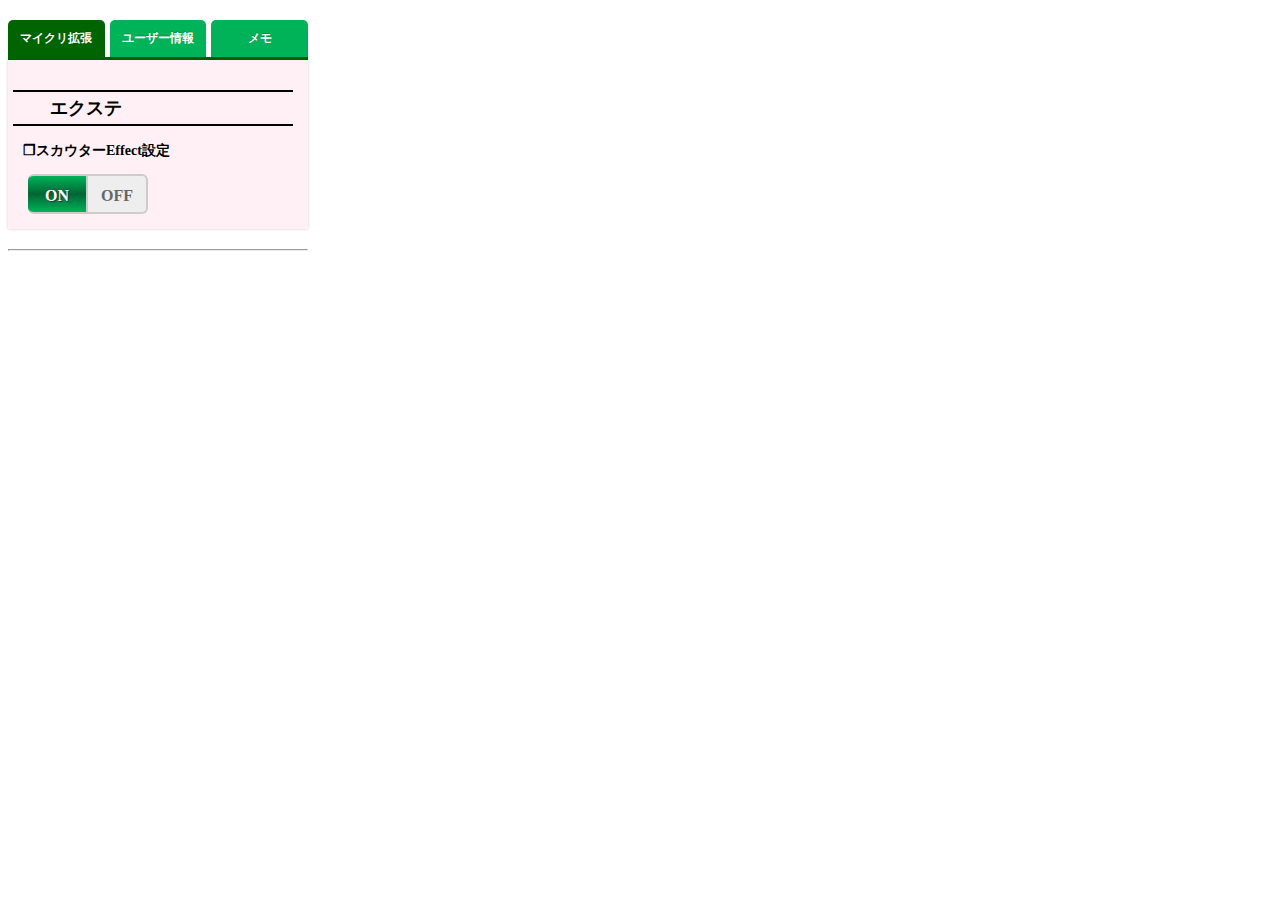
==== 拡張機能/MCHスカウター/popup/popup.html @ 87a3bcf3 "拡張機能登録 Ver.0.1.0.2" ====
﻿<!DOCTYPE html>
<html><head>
<meta http-equiv='Content-Type' content='text/html; charset=UTF-8'>
<meta content='IE=11' http-equiv='X-UA-Compatible'>
<link href="https://use.fontawesome.com/releases/v5.6.1/css/all.css" rel="stylesheet">
<script src="marked.min.js"></script>
<title>INDEX</title>
<style>
	body{width:300px;height:600px;font-size:12px;}
	button{border: none;color:white;padding:5px 32px;text-align:center;font-size:16px;margin-bottom:2px;}
    /*h2{position:relative;padding:0rem 1rem;border-bottom:6px solid #094;}
      h2:before{position:absolute;bottom:-6px;left:0;width:20%;height:6px;content:"";background:#00cc5b;}*/
    h1{padding:0.25rem 1rem;color:#fff;background:#094;-webkit-box-shadow:5px 5px 0 #007032;box-shadow:5px 5px #007032;width:90%;left:0;margin-left:-10px;}
    h2{padding:0.25rem 1rem;border-top:2px solid #000;border-bottom:2px solid #000;left:0;margin-left:-10px;}
    h2#redmine::before{content:"";display:inline-block;width:24px;height:16px;background-image:url("http://redmine.tksf.jdl.co.jp/redmine/favicon.ico?1586192449");background-size:cover;background-repeat:no-repeat;margin-right:5px;}
    h2#dialy::before{content:"";display:inline-block;width:16px;height:16px;background-image:url("http://redmine.tksf.jdl.co.jp/redmine/images/edit.png");background-size:cover;background-repeat:no-repeat;margin-right:5px;}
    h2#mattermost::before{content:"";display:inline-block;width:16px;height:16px;background-image:url("http://mattermost.tksf.jdl.co.jp/static/files/787db8d8b82538cc1d5e8bcb8c21722d.png");background-size:cover;background-repeat:no-repeat;margin-right:5px;}

    

    .tab-wrap{ display: flex; flex-wrap: wrap; margin: 20px 0; }
    .tab-wrap:after{ content:""; width:100%; height: 3px; background: DarkGreen; display: block; order: -1; }
    .tab-label{ color:white; background:#00b359; font-weight: bold; text-shadow: 0 -1px 0 rgba(0,0,0,.2); white-space: nowrap; text-align: center; padding: 10px .5em; order: -1; position: relative; z-index: 1; cursor: pointer; border-radius: 5px 5px 0 0; flex: 1; }
    .tab-label:not(:last-of-type) { margin-right:5px; }
    .tab-content{ width:100%; height:0; overflow:hidden; opacity:0; background-color:lavenderblush; }
    .tab-switch:checked+.tab-label{ background:DarkGreen; }
    .tab-switch:checked+.tab-label+.tab-content{ height:auto; overflow:auto; padding:15px; opacity:1; transition:0.2s opacity; box-shadow:0 0 3px rgba(0,0,0,.2); }
    .tab-switch{ display:none; }

    .input-save{ color:white; background:#00b359; border:1px solid DarkGreen; font-weight: bold; font-size:12px; }
    .output-label{ color:black; background:rgba(128,128,128,.2); text-shadow: 0 -1px 0 rgba(0,0,0,.8); white-space: nowrap; text-align: center; padding: 1px 5px 1px 5px; order: -1; position: relative; z-index: 1; cursor: pointer; flex: 1; border:1px solid #aaa; }
    .output-switch:checked+.output-label{ color:white; background:DarkGreen; border:1px solid DarkGreen; font-weight: bold; }
    div#text-outp{ display:none; }
    div#text-outp-html{ display:none; }
    button#memo-save { margin-left: 180px; position: relative; overflow:auto; padding:0 8px 0 8px; opacity:1; transition:0.2s opacity; box-shadow:0 0 3px rgba(0,0,0,.2); margin-top:-2px; }
    label#memo-output-mark { margin-left: 108px; }
    input#memo-output-mark:checked ~ div#text-outp{ display:block; position: relative; width:90%;height:200px; overflow:auto; padding:10px; opacity:1; transition:0.2s opacity; box-shadow:0 0 3px rgba(0,0,0,.2); }
    input#memo-output-html:checked ~ div#text-outp-html{ display:block; position: relative; width:90%;height:200px; overflow:auto; padding:10px; opacity:1; transition:0.2s opacity; box-shadow:0 0 3px rgba(0,0,0,.2); }
    .output-switch{ display:none; }

    .switch-button { position:relative; margin-left:5px; width:120px; height:40px; }
    .switch-button input[type="radio"] { display:none; }
    .switch-button label { display:block; position:absolute; top:0; bottom:0; left:0; right:0; text-align:center; line-height:40px; font-size:12pt; font-weight:bold; border:2px solid #ccc; }
    .switch-button #redmine1on +label { right:50%; border-radius:6px 0 0 6px; background:#eee; color:#666; border-left:none; }
    .switch-button #redmine1on:checked +label { background:linear-gradient(180deg,#00b359,#006633,#00b359); color:#fff; text-shadow:1px 1px 1px #333; }
    .switch-button #redmine1off +label { left:50%; border-radius:0 6px 6px 0; background:#eee; color:#666; border-left:none; }
    .switch-button #redmine1off:checked +label { background:linear-gradient(175deg,#ccc,#999,#ccc); color:#fff; text-shadow:1px 1px 1px #333; }
    .switch-button #dialy1on +label { right:50%; border-radius:6px 0 0 6px; background:#eee; color:#666; border-left:none; }
    .switch-button #dialy1on:checked +label { background:linear-gradient(180deg,#00b359,#006633,#00b359); color:#fff; text-shadow:1px 1px 1px #333; }
    .switch-button #dialy1off +label { left:50%; border-radius:0 6px 6px 0; background:#eee; color:#666; border-left:none; }
    .switch-button #dialy1off:checked +label { background:linear-gradient(175deg,#ccc,#999,#ccc); color:#fff; text-shadow:1px 1px 1px #333; }
    .switch-button #matter1on +label { right:50%; border-radius:6px 0 0 6px; background:#eee; color:#666; border-left:none; }
    .switch-button #matter1on:checked +label { background:linear-gradient(180deg,#00b359,#006633,#00b359); color:#fff; text-shadow:1px 1px 1px #333; }
    .switch-button #matter1off +label { left:50%; border-radius:0 6px 6px 0; background:#eee; color:#666; border-left:none; }
    .switch-button #matter1off:checked +label { background:linear-gradient(175deg,#ccc,#999,#ccc); color:#fff; text-shadow:1px 1px 1px #333; }
    .switch-button #matter2on +label { right:50%; border-radius:6px 0 0 6px; background:#eee; color:#666; border-left:none; }
    .switch-button #matter2on:checked +label { background:linear-gradient(180deg,#00b359,#006633,#00b359); color:#fff; text-shadow:1px 1px 1px #333; }
    .switch-button #matter2off +label { left:50%; border-radius:0 6px 6px 0; background:#eee; color:#666; border-left:none; }
    .switch-button #matter2off:checked +label { background:linear-gradient(175deg,#ccc,#999,#ccc); color:#fff; text-shadow:1px 1px 1px #333; }

    /*.memo-card { overflow:hidden; border-radius: 8px; box-shadow: 2px 2px 6px rgba(0,0,0,.4); margin-bottom: 10px; padding: 8px; }*/
    /*.memo-card { overflow:hidden; border-radius: 2px; box-shadow: 2px 2px 6px rgba(0,0,0,.4); margin-bottom: 10px; padding: 8px; }*/
    .memo-card { position: relative; padding: 5px; box-shadow: 0 0 10px #444; background-color: #eef6ee; margin-bottom: 1em; overflow:auto; }
    .memo-card::before{ position:absolute;top:0;left:0;bottom:0;right:0;background-image:linear-gradient(135deg, DarkGreen 0 1.5rem, transparent 2.0rem); content:""; }
    .memo-card::after{ position:absolute; top:0.35rem; left:0; color:white; font-size:0.6rem; transform:rotate(-45deg);text-transform:uppercase;text-align:center; content:"memo"; }
    .memo-card ul.btn_list { list-style: none; margin: 2px; padding: 0; margin-left:200px; position:absolute; }
    .memo-card ul.btn_list li { display: inline-block; vertical-align: top; background-color: #ccc; width:15px; height:15px; }
    .memo-card ul.btn_list li { border: 1px solid #888; border-radius: 2px; padding: 2px 5px; position: relative; right: 0; top: -4px; white-space: nowrap; z-index: 6; }
    #memo-content i.memo-date { margin-left: 50px; }

    #text-memo{width:95%;height:200px;}
    #text-outp{width:95%;height:200px;}
    #test-html{width:95%;height:200px;}
    #test-area{width:95%;height:200px;}

    #test-replace-pre{width:95%;height:150px;}
    #test-replace-post{width:95%;height:150px;}

    .toast{ visibility: hidden; max-width: 50%; margin: auto; background-color: #000; color: #fff; text-align: center; border-radius: 5px; padding: 10px; position: fixed; z-index: 99; right: 5px; bottom:15px; }
    .show { visibility: visible; animation: fadein 0.5s, fadeout 0.5s 2.5s; }
    @keyframes fadein{
        from {bottom:-15px; opacity:0;}
        to {bottom:15px; opacity:1;}
    }
    @keyframes fadeout{
        from {bottom:15px; opacity:1;}
        to {bottom:-15px; opacity:0;}
    }

    #main{ max-width: 260px;margin: 0 auto; outline:none; box-sizing:border-box; text-align:center; }
    #today_fortune{ display:none; }

    .userid_box
    {
        color:white;
        display: flex; /*アイコン、テキストボックスを調整する*/
        align-items: center; /*アイコン、テキストボックスを縦方向の中心に*/
        justify-content: center; /*アイコン、テキストボックスを横方向の中心に*/
        width: 260px;
        height: 50px;
        border-radius: 5px;
        border: 1px solid lightgray;
    }

    .userid_inner
    {
        width: 100%;
        height: 100%;
        background-color: transparent; /*.password_boxの枠線お角一部被るため透明に*/
        position: relative;
    }

    #userID{
        position: absolute;
        z-index: 1; /*.password_stringよりも上に配置*/
        color:black;
        text-align:left;
        height: 100%;
        width: 100%;
        top: 0; left: 0; bottom: 0; right: 0;
        border: none; /*枠線非表示*/
        outline: none; /*フォーカス時の枠線非表示*/
        padding: 0 10px;
        font-size: 12px;
        background-color: transparent; /*後ろの.password_stringを見せるため*/
        box-sizing: border-box; /*横幅の解釈をpadding, borderまでとする*/
    }

    .userid_string{
        position: absolute;
        height: 100%;
        width: 240px; /*文字列分の長さ*/
        top: 0; left: 0; bottom: 0; right: 0;
        padding-left: 10px; /*position: absolute;でのmarginは親要素はみ出す*/
        font-size: 16px;
        line-height: 50px; /*文字列を縦方向にmiddleに見せるため*/
        background-color: transparent;
        color: #80868b;
        box-sizing: border-box; /*横幅の解釈をpadding, borderまでとする*/
        transition: all 0.2s;
        -webkit-transition: all 0.2s;
    }

    /*アニメーション*/
    #userID:not(:placeholder-shown) + .userid_string,
    #userID:focus + .userid_string
    {
        color: black;
        font-size: 10px;
        line-height: 10px;
        width: 150px;
        height: 10px;
        padding: 0 2px;
        background-color: lavenderblush;
        transform:translate3d(5px, -6px, 0);
    }

    .main_header {
        position: sticky;
        height: 60px;
        top: 0px;
        z-index: 1100;
        background: #141416;
    }

    .css-1r51x5v {
        display: -webkit-inline-box;
        display: -webkit-inline-flex;
        display: -ms-inline-flexbox;
        display: inline-flex;
        -webkit-appearance: none;
        -moz-appearance: none;
        -ms-appearance: none;
        appearance: none;
        -webkit-align-items: center;
        -webkit-box-align: center;
        -ms-flex-align: center;
        align-items: center;
        -webkit-box-pack: center;
        -ms-flex-pack: center;
        -webkit-justify-content: center;
        justify-content: center;
        -webkit-user-select: none;
        -moz-user-select: none;
        -ms-user-select: none;
        user-select: none;
        position: relative;
        white-space: nowrap;
        vertical-align: middle;
        outline: 2px solid transparent;
        outline-offset: 2px;
        width: auto;
        font-family: Sen,-apple-system,BlinkMacSystemFont,"Segoe UI",sans-serif;
        font-weight: 700;
        line-height: 1.14;
        transition-property: background-color,border-color,color,fill,stroke,opacity,box-shadow,transform;
        transition-duration: 200ms;
        height: 3rem;
        min-width: 3rem;
        -webkit-padding-start: 1.5rem;
        padding-inline-start: 1.5rem;
        -webkit-padding-end: 1.5rem;
        padding-inline-end: 1.5rem;
        padding: 0px;
        font-size: 1.5rem;
    }

    .css-ip97q7 {
        opacity: 1;
        border: 0;
        border-color: inherit;
        border-style: solid;
        border-bottom-width: 1px;
        width: 100%;
    }

    hr {
        border-top-width: 1px;
        box-sizing: content-box;
        margin: 0;
        height: 0;
        color: inherit;
        overflow: visible;
        display: block;
        unicode-bidi: isolate;
        margin-block-start: 0.5em;
        margin-block-end: 0.5em;
        margin-inline-start: auto;
        margin-inline-end: auto;
    }


</style>
</head><body>

<div class="tab-wrap">
    <div id="toast" class="toast">コピーしました</div>

    <input id="TAB01" type="radio" name="TAB" class="tab-switch" checked="checked" />
    <label class="tab-label" for="TAB01">マイクリ拡張</label>
    <div class="tab-content">
        <h2 id="mattermost">エクステ</h2>
        <h3>❒スカウターEffect設定</h3>
        <div class="switch-button" id="makeImg">
            <input type="radio" name="matter1radio" id="matter1on" checked="">
            <label for="matter1on">ON</label>
            <input type="radio" name="matter1radio" id="matter1off">
            <label for="matter1off">OFF</label>
        </div>
    </div>

    <input id="TAB02" type="radio" name="TAB" class="tab-switch" />
    <label class="tab-label" for="TAB02">ユーザー情報</label>
    <div class="tab-content">
        <!--<img src="https://www.takahara-books.com/Image/MCH/banner.png" width=260px/>-->

        <div id="main">    
            <!-- 接続ボタン -->
            <!-- 
            <button class="enableEthereumButton"><img src="https://www.takahara-books.com/Image/MCH/connect.png" width=120px></button>
            <div style="font-size:9px;">※メタマスクからETHアドレスをよみこみます</div>
            <h3 id="errConnectText"></h3>
            -->
            <div id="user_id">
            <div class="userid_box">
                <div class="userid_inner">
                    <input id="userID" type="text" maxlength=42 size=42 placeholder=" ">
                    <div class="userid_string">ユーザーID or アドレス(0x)</div>
                </div>
            </div>
            <input id="get_id" type="image" src="https://www.takahara-books.com/Image/MCH/kensaku.png" alt="検索" width="80px"/>
            <div style="font-size:9px;">※ユーザーID/ETHアドレスからマイクリ情報取得</div>
            <br>
            <br>
            </div>
            
            <div id="today_fortune"></div>
            <br>
            <br>
            
            <OwnHeroHeader></OwnHeroHeader>
            
            <OwnHeroData></OwnHeroData>
            
            <br>
            
            <OwnExtHeader></OwnExtHeader>
            
            <OwnExtData></OwnExtData>        
        </div>
    
    </div>

    <input id="TAB03" type="radio" name="TAB" class="tab-switch" />
    <label class="tab-label" for="TAB03">メモ</label>
    <div class="tab-content">
        input:
        <button class="input-save" id="memo-save">SAVE</button>
        <textarea id="text-memo">
        </textarea>
        <hr>
        output:
        <input id="memo-output-mark" type="radio" name="memo-output" class="output-switch" checked=""/>
        <label class="output-label" for="memo-output-mark" id="memo-output-mark">Markdown</label>
        <input id="memo-output-html" type="radio" name="memo-output" class="output-switch" />
        <label class="output-label" for="memo-output-html" id="memo-output-html">Html</label>
        <div id="text-outp">
        </div>
        <div id="text-outp-html">
        </div>
        <hr>
        <br>
        <div id="memos"></div>
    </div>

    <!--
    <input id="TAB04" type="radio" name="TAB" class="tab-switch" />
    <label class="tab-label" for="TAB04">その他</label>
    <div class="tab-content">
        <h1>ツールＤＬ</h1>
        <h2>電子申告用</h2>
        <UL>
            <LI><a href="../tool/電子証明書.zip" download="電子証明書.zip">電子証明書一式</a>
            <LI><a href="../tool/送信試験用サーバー設定ツール.zip" download="送信試験用サーバー設定ツール.zip">送信試験用サーバー設定ツール</a>
        </UL>
        <h2>電子申告用（開発向け）</h2>
        <UL>
            <LI><a href="../tool/所内LANダミーサーバー設定ツール.zip" download="所内LANダミーサーバー設定ツール.zip">所内LANダミーサーバー設定ツール</a>
            <LI><a href="../tool/地方税基本情報ファイル生成ツール_ver.2.2.exe" download="地方税基本情報ファイル生成ツール_ver.2.2.exe">地方税基本情報ファイル生成ツール</a>
            <LI><a href="../tool/JetMakedStateCalc.exe" download="JetMakedStateCalc.exe">作成フラグ値確認ツール</a>
            <LI><a href="../tool/JetStatsLogAnalyzeTool.exe" download="JetStatsLogAnalyzeTool.exe">STATSログ確認ツール</a>
            <LI><a href="../tool/SchemaCheck.zip" download="SchemaCheck.zip">スキーマチェックツール</a>
            <LI><a href="../tool/JetCheckReceiveData.exe" download="JetCheckReceiveData.exe">受信データチェックツール</a>
            <LI><a href="../tool/JetFileManageCheckTool.exe" download="JetFileManageCheckTool.exe">管理情報チェックツール</a>
            <LI><a href="../tool/SubInfo内容確認ツール.exe" download="SubInfo内容確認ツール.exe">SubInfo内容確認ツール</a>
            <LI><a href="../tool/jetpwdclear-jdlmode.ini" download="jetpwdclear-jdlmode.ini">パスワード突破iniファイル</a>
            <LI><a href="../tool/jetax_log_fast_tool.bat" download="jetax_log_fast_tool.bat">jetax_log_fast回収バッチファイル</a>
        </UL>
        <h2>ＪＤＬツール</h2>
        <UL>
            <LI><a href="../tool/utility99.zip" download="utility99.zip">utility99</a>
        </UL>
        <h2>一般ツール</h2>
        <UL>
            <LI><a href="../tool/k2e10419.zip" download="k2e10419.zip">k2エディタ</a>
            <LI><a href="../tool/pgAdmin3.zip" download="pgAdmin3.zip">pgAdmin3(ＤＢ接続ツール)</a>
            <LI><a href="../tool/teraterm.zip" download="teraterm.zip">teraterm(サーバー接続ツール)</a>
            <LI><a href="../tool/uwsc5302.zip" download="uwsc5302.zip">UWSC(自動テストツール)</a>
            <LI><a href="../tool/windiff.zip" download="windiff.zip">windiff(比較ツール)</a>
            <LI><a href="../tool/depends22_x86.zip" download="depends22_x86.zip">depends22_x86(依存関係確認ツール)</a>
        </UL>
    </div>
    -->
</div>


<hr>


<script src="popup.js"></script>

</body></html>
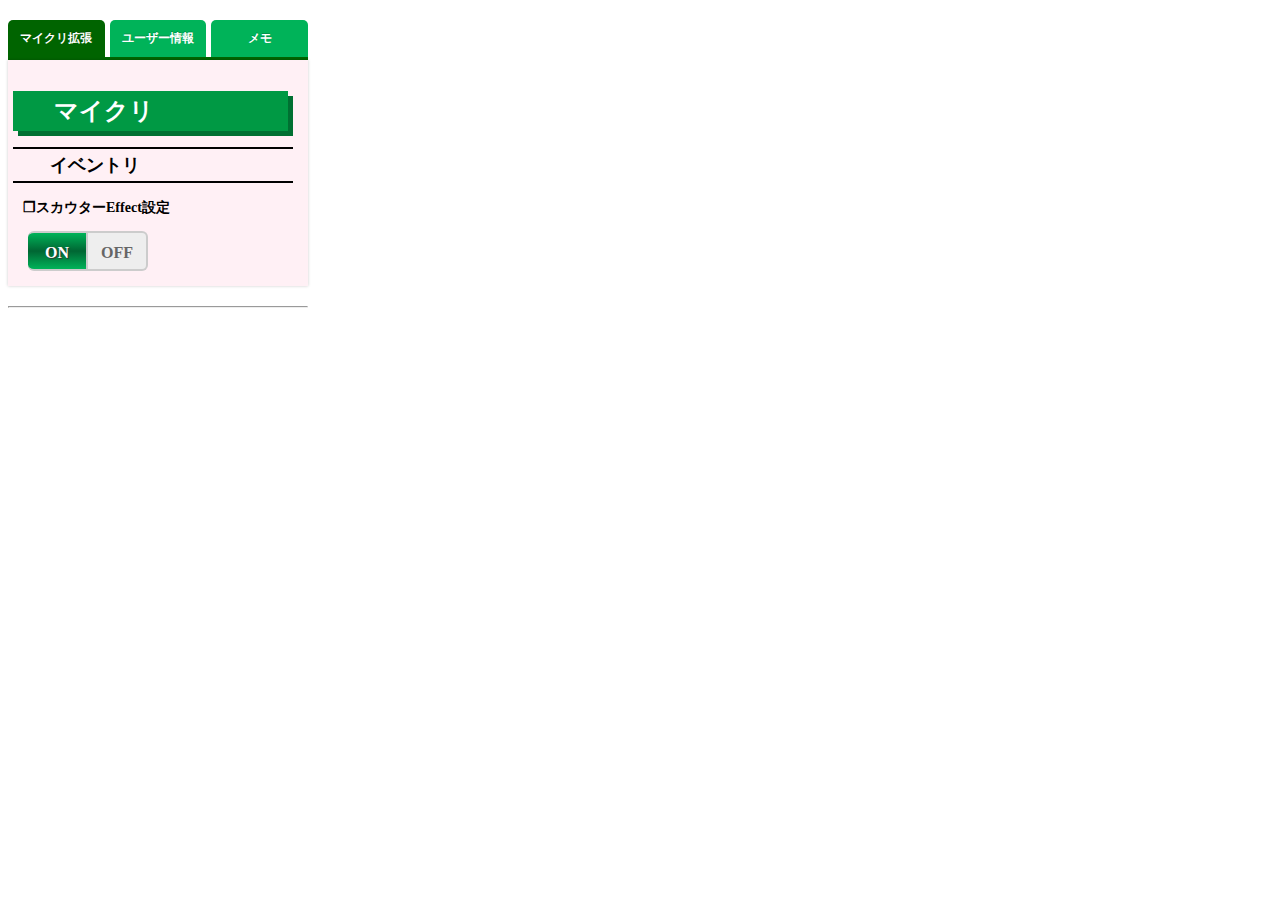
==== commit 4c4b7403: "【拡張機能】スカウターエフェクトの追加 Ver.0.1.1.0" ====
--- a/拡張機能/MCHスカウター/popup/popup.html
+++ b/拡張機能/MCHスカウター/popup/popup.html
@@ -14,9 +14,8 @@
     h2{padding:0.25rem 1rem;border-top:2px solid #000;border-bottom:2px solid #000;left:0;margin-left:-10px;}
     h2#redmine::before{content:"";display:inline-block;width:24px;height:16px;background-image:url("http://redmine.tksf.jdl.co.jp/redmine/favicon.ico?1586192449");background-size:cover;background-repeat:no-repeat;margin-right:5px;}
     h2#dialy::before{content:"";display:inline-block;width:16px;height:16px;background-image:url("http://redmine.tksf.jdl.co.jp/redmine/images/edit.png");background-size:cover;background-repeat:no-repeat;margin-right:5px;}
-    h2#mattermost::before{content:"";display:inline-block;width:16px;height:16px;background-image:url("http://mattermost.tksf.jdl.co.jp/static/files/787db8d8b82538cc1d5e8bcb8c21722d.png");background-size:cover;background-repeat:no-repeat;margin-right:5px;}
-
-    
+    h2#inventory::before{content:"";display:inline-block;width:16px;height:16px;background-image:url("https://www.mycryptoheroes.net/favicon.png");background-size:cover;background-repeat:no-repeat;margin-right:5px;}
+    h1#mycryptoheroes::before{content:"";display:inline-block;width:20px;height:20px;background-image:url("https://www.mycryptoheroes.net/favicon.png");background-size:cover;background-repeat:no-repeat;margin-right:5px;}    
 
     .tab-wrap{ display: flex; flex-wrap: wrap; margin: 20px 0; }
     .tab-wrap:after{ content:""; width:100%; height: 3px; background: DarkGreen; display: block; order: -1; }
@@ -41,22 +40,14 @@
     .switch-button { position:relative; margin-left:5px; width:120px; height:40px; }
     .switch-button input[type="radio"] { display:none; }
     .switch-button label { display:block; position:absolute; top:0; bottom:0; left:0; right:0; text-align:center; line-height:40px; font-size:12pt; font-weight:bold; border:2px solid #ccc; }
-    .switch-button #redmine1on +label { right:50%; border-radius:6px 0 0 6px; background:#eee; color:#666; border-left:none; }
-    .switch-button #redmine1on:checked +label { background:linear-gradient(180deg,#00b359,#006633,#00b359); color:#fff; text-shadow:1px 1px 1px #333; }
-    .switch-button #redmine1off +label { left:50%; border-radius:0 6px 6px 0; background:#eee; color:#666; border-left:none; }
-    .switch-button #redmine1off:checked +label { background:linear-gradient(175deg,#ccc,#999,#ccc); color:#fff; text-shadow:1px 1px 1px #333; }
-    .switch-button #dialy1on +label { right:50%; border-radius:6px 0 0 6px; background:#eee; color:#666; border-left:none; }
-    .switch-button #dialy1on:checked +label { background:linear-gradient(180deg,#00b359,#006633,#00b359); color:#fff; text-shadow:1px 1px 1px #333; }
-    .switch-button #dialy1off +label { left:50%; border-radius:0 6px 6px 0; background:#eee; color:#666; border-left:none; }
-    .switch-button #dialy1off:checked +label { background:linear-gradient(175deg,#ccc,#999,#ccc); color:#fff; text-shadow:1px 1px 1px #333; }
-    .switch-button #matter1on +label { right:50%; border-radius:6px 0 0 6px; background:#eee; color:#666; border-left:none; }
-    .switch-button #matter1on:checked +label { background:linear-gradient(180deg,#00b359,#006633,#00b359); color:#fff; text-shadow:1px 1px 1px #333; }
-    .switch-button #matter1off +label { left:50%; border-radius:0 6px 6px 0; background:#eee; color:#666; border-left:none; }
-    .switch-button #matter1off:checked +label { background:linear-gradient(175deg,#ccc,#999,#ccc); color:#fff; text-shadow:1px 1px 1px #333; }
-    .switch-button #matter2on +label { right:50%; border-radius:6px 0 0 6px; background:#eee; color:#666; border-left:none; }
-    .switch-button #matter2on:checked +label { background:linear-gradient(180deg,#00b359,#006633,#00b359); color:#fff; text-shadow:1px 1px 1px #333; }
-    .switch-button #matter2off +label { left:50%; border-radius:0 6px 6px 0; background:#eee; color:#666; border-left:none; }
-    .switch-button #matter2off:checked +label { background:linear-gradient(175deg,#ccc,#999,#ccc); color:#fff; text-shadow:1px 1px 1px #333; }
+    .switch-button #mch1on +label { right:50%; border-radius:6px 0 0 6px; background:#eee; color:#666; border-left:none; }
+    .switch-button #mch1on:checked +label { background:linear-gradient(180deg,#00b359,#006633,#00b359); color:#fff; text-shadow:1px 1px 1px #333; }
+    .switch-button #mch1off +label { left:50%; border-radius:0 6px 6px 0; background:#eee; color:#666; border-left:none; }
+    .switch-button #mch1off:checked +label { background:linear-gradient(175deg,#ccc,#999,#ccc); color:#fff; text-shadow:1px 1px 1px #333; }
+    .switch-button #mch2on +label { right:50%; border-radius:6px 0 0 6px; background:#eee; color:#666; border-left:none; }
+    .switch-button #mch2on:checked +label { background:linear-gradient(180deg,#00b359,#006633,#00b359); color:#fff; text-shadow:1px 1px 1px #333; }
+    .switch-button #mch2off +label { left:50%; border-radius:0 6px 6px 0; background:#eee; color:#666; border-left:none; }
+    .switch-button #mch2off:checked +label { background:linear-gradient(175deg,#ccc,#999,#ccc); color:#fff; text-shadow:1px 1px 1px #333; }
 
     /*.memo-card { overflow:hidden; border-radius: 8px; box-shadow: 2px 2px 6px rgba(0,0,0,.4); margin-bottom: 10px; padding: 8px; }*/
     /*.memo-card { overflow:hidden; border-radius: 2px; box-shadow: 2px 2px 6px rgba(0,0,0,.4); margin-bottom: 10px; padding: 8px; }*/
@@ -239,13 +230,14 @@
     <input id="TAB01" type="radio" name="TAB" class="tab-switch" checked="checked" />
     <label class="tab-label" for="TAB01">マイクリ拡張</label>
     <div class="tab-content">
-        <h2 id="mattermost">エクステ</h2>
+        <h1 id="mycryptoheroes">マイクリ</h1>
+        <h2 id="inventory">イベントリ</h2>
         <h3>❒スカウターEffect設定</h3>
-        <div class="switch-button" id="makeImg">
-            <input type="radio" name="matter1radio" id="matter1on" checked="">
-            <label for="matter1on">ON</label>
-            <input type="radio" name="matter1radio" id="matter1off">
-            <label for="matter1off">OFF</label>
+        <div class="switch-button" id="set_effect">
+            <input type="radio" name="mch1radio" id="mch1on" checked="">
+            <label for="mch1on">ON</label>
+            <input type="radio" name="mch1radio" id="mch1off">
+            <label for="mch1off">OFF</label>
         </div>
     </div>
 
